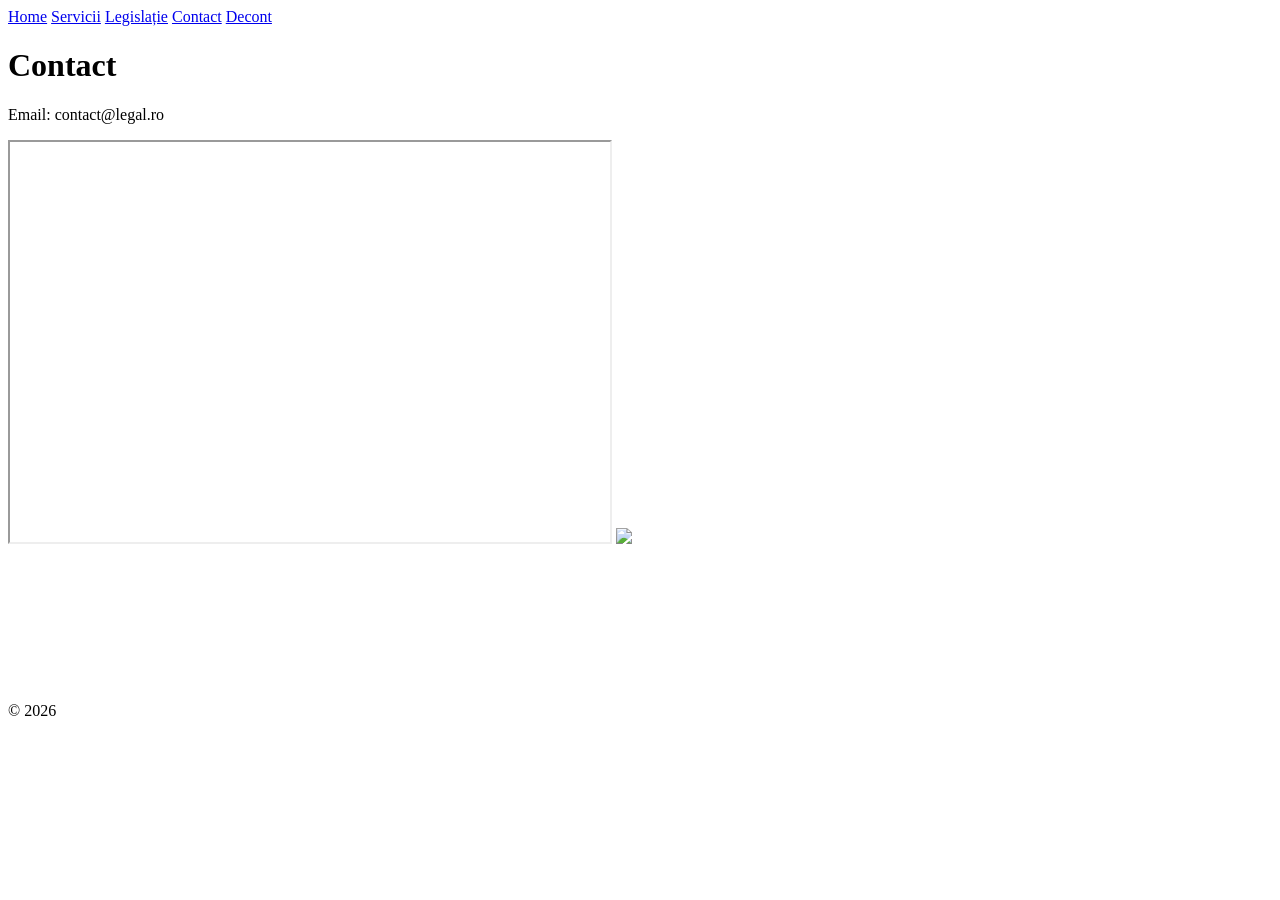
==== contact.html @ 992c6faa "Add files via upload" ====
<!DOCTYPE html>
<html>
<head>
  <title>Contact</title>
  <link rel="stylesheet" href="css/style.css">
</head>
<body>

<nav>
  <a href="index.html">Home</a>
  <a href="servicii.html">Servicii</a>
  <a href="legislatie.html">Legislație</a>
  <a href="contact.html">Contact</a>
  <a href="decont.html">Decont</a>
</nav>

<h1>Contact</h1>
<p>Email: contact@legal.ro</p>

<iframe src="https://www.google.com/maps?q=Bistrita&output=embed" width="600" height="400"></iframe>

<img src="images/contact.png    " width="400">
<div class="video-container">
  <iframe
    src="https://www.youtube.com/embed/8hly31xKli0"
    title="YouTube video player"
    frameborder="0"
    allow="accelerometer; autoplay; clipboard-write; encrypted-media; gyroscope; picture-in-picture"
    allowfullscreen>
  </iframe>
</div>

<footer>© 2026</footer>

</body>
</html>
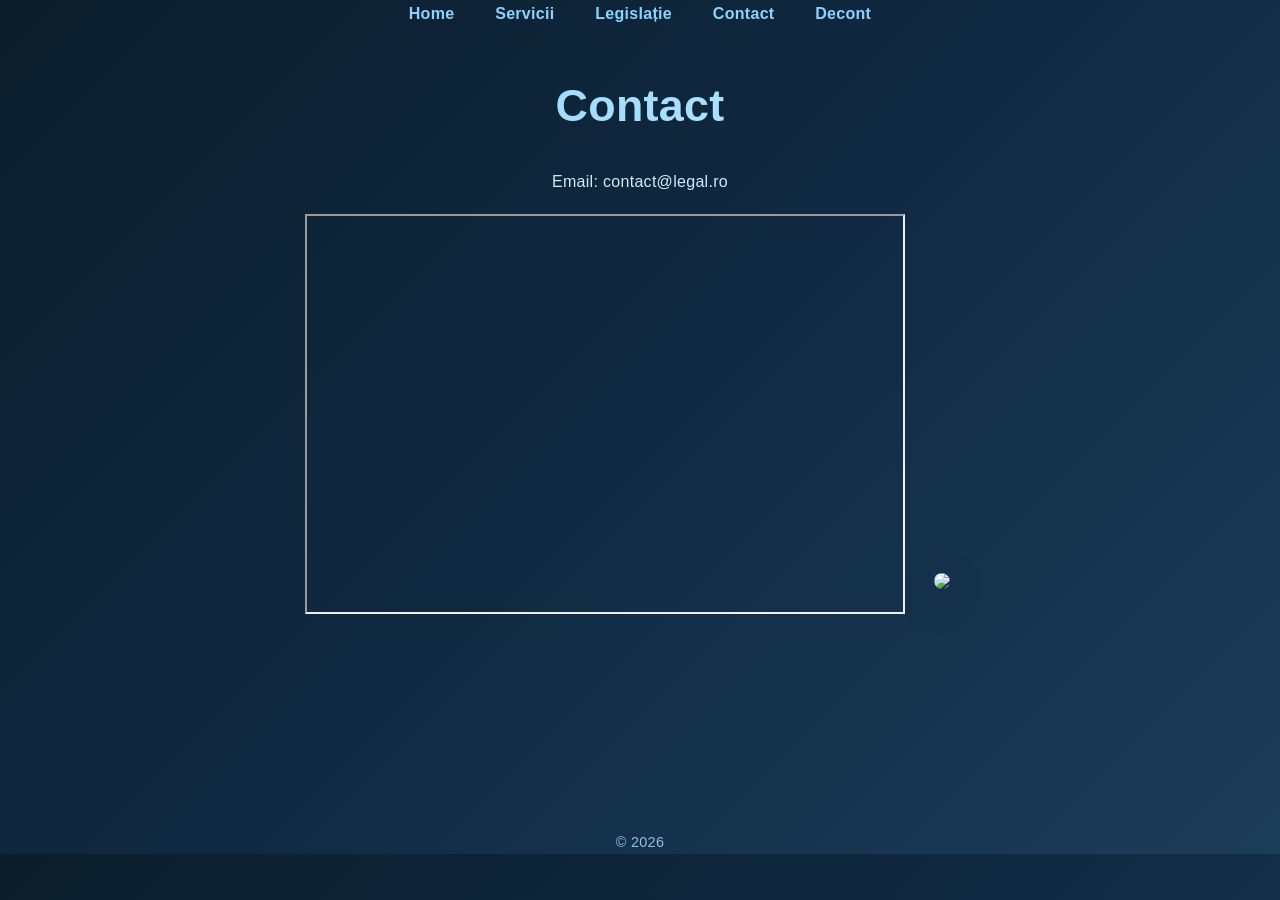
==== commit 6467f17a: "Update contact.html" ====
--- a/contact.html
+++ b/contact.html
@@ -2,7 +2,7 @@
 <html>
 <head>
   <title>Contact</title>
-  <link rel="stylesheet" href="css/style.css">
+  <link rel="stylesheet" href="style.css">
 </head>
 <body>
 
@@ -33,4 +33,4 @@
 <footer>© 2026</footer>
 
 </body>
-</html>+</html>
--- a/style.css
+++ b/style.css
@@ -0,0 +1,202 @@
+* {
+  margin: 0;
+  padding: 0;
+  box-sizing: border-box;
+}
+
+body {
+  font-family: 'Inter', 'Segoe UI', Arial, sans-serif;
+  background: linear-gradient(135deg, #0b1d2a, #102a43, #1c3d5a);
+  color: #eaf4ff;
+  line-height: 1.7;
+  text-align: center;
+  letter-spacing: 0.3px;
+}
+
+.container {
+  max-width: 950px;
+  margin: 60px auto;
+  padding: 25px;
+}
+
+nav {
+  margin-bottom: 40px;
+}
+
+nav a {
+  margin: 0 18px;
+  text-decoration: none;
+  font-weight: 600;
+  color: #8bd3ff;
+  position: relative;
+  transition: all 0.3s ease;
+}
+
+nav a::after {
+  content: "";
+  position: absolute;
+  width: 0%;
+  height: 2px;
+  left: 0;
+  bottom: -5px;
+  background: #8bd3ff;
+  transition: 0.3s;
+}
+
+nav a:hover {
+  color: #ffffff;
+}
+
+nav a:hover::after {
+  width: 100%;
+}
+
+h1 {
+  font-size: 2.8rem;
+  margin-bottom: 25px;
+  background: linear-gradient(90deg, #8bd3ff, #c2e9ff);
+  background-clip: text;
+  -webkit-background-clip: text;
+  -webkit-text-fill-color: transparent;
+}
+
+p {
+  margin-bottom: 18px;
+  color: #cfeaff;
+}
+
+ul {
+  list-style: none;
+  margin: 25px 0;
+}
+
+ul li {
+  margin: 10px 0;
+  color: #d9f1ff;
+}
+
+table {
+  width: 100%;
+  border-collapse: collapse;
+  margin: 30px 0;
+  background: rgba(255, 255, 255, 0.05);
+  border-radius: 14px;
+  overflow: hidden;
+  backdrop-filter: blur(12px);
+  box-shadow: 0 10px 30px rgba(0, 0, 0, 0.25);
+}
+
+table th,
+table td {
+  padding: 14px;
+}
+
+table tr:nth-child(even) {
+  background: rgba(255, 255, 255, 0.04);
+}
+
+img {
+  margin: 25px;
+  max-width: 100%;
+  border-radius: 16px;
+  box-shadow: 0 12px 35px rgba(0, 0, 0, 0.35);
+  transition: transform 0.4s ease, box-shadow 0.4s ease;
+}
+
+img:hover {
+  transform: scale(1.03);
+  box-shadow: 0 18px 45px rgba(0, 0, 0, 0.45);
+}
+
+.card {
+  background: rgba(255, 255, 255, 0.06);
+  padding: 25px;
+  border-radius: 18px;
+  margin: 25px 0;
+  backdrop-filter: blur(14px);
+  box-shadow: 0 12px 35px rgba(0, 0, 0, 0.25);
+  transition: transform 0.3s ease, box-shadow 0.3s ease;
+}
+
+.card:hover {
+  transform: translateY(-6px);
+  box-shadow: 0 18px 45px rgba(0, 0, 0, 0.35);
+}
+
+footer {
+  margin-top: 50px;
+  font-size: 0.9rem;
+  color: #a8d8ff;
+  opacity: 0.85;
+}
+
+.timeline {
+  width: 100%;
+  max-width: 900px;
+}
+
+.days {
+  display: grid;
+  grid-template-columns: repeat(5, 1fr);
+  margin-left: 250px;
+  font-weight: bold;
+  margin-bottom: 10px;
+}
+
+.gantt {
+  display: flex;
+  flex-direction: column;
+  gap: 10px;
+}
+
+.row {
+  display: flex;
+  align-items: center;
+}
+
+.task {
+  width: 250px;
+  font-weight: bold;
+}
+
+.bar {
+  height: 20px;
+  background: #2d6cdf;
+  border-radius: 5px;
+}
+
+/* poziționare pe timeline */
+.b1 { width: 20%; }
+.b2 { width: 40%; }
+.b3 { width: 60%; }
+.b4 { width: 80%; }
+.b5 { width: 70%; }
+.b6 { width: 100%; }
+
+.kanban {
+  display: flex;
+  gap: 20px;
+  max-width: 1200px;
+  margin: 40px auto;
+}
+
+.column {
+  flex: 1;
+  background: rgba(255,255,255,0.06);
+  padding: 15px;
+  border-radius: 14px;
+  backdrop-filter: blur(12px);
+}
+
+.column h3 {
+  color: #8bd3ff;
+  margin-bottom: 10px;
+}
+
+.card {
+  background: rgba(255,255,255,0.08);
+  padding: 10px;
+  margin: 10px 0;
+  border-radius: 10px;
+  color: #eaf4ff;
+}
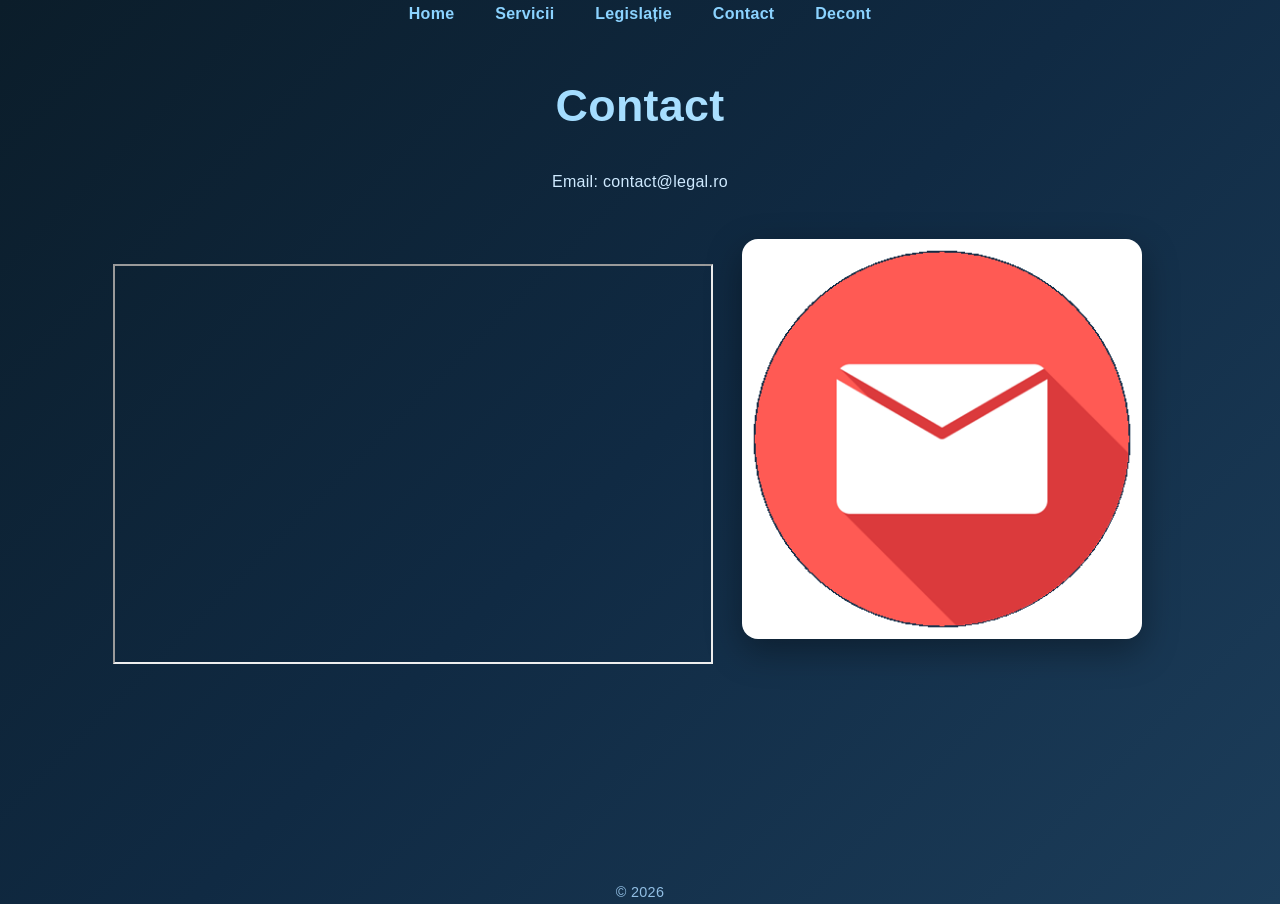
==== commit d5ea3ec3: "Update contact.html" ====
--- a/contact.html
+++ b/contact.html
@@ -19,7 +19,7 @@
 
 <iframe src="https://www.google.com/maps?q=Bistrita&output=embed" width="600" height="400"></iframe>
 
-<img src="images/contact.png    " width="400">
+<img src="contact.png    " width="400">
 <div class="video-container">
   <iframe
     src="https://www.youtube.com/embed/8hly31xKli0"
